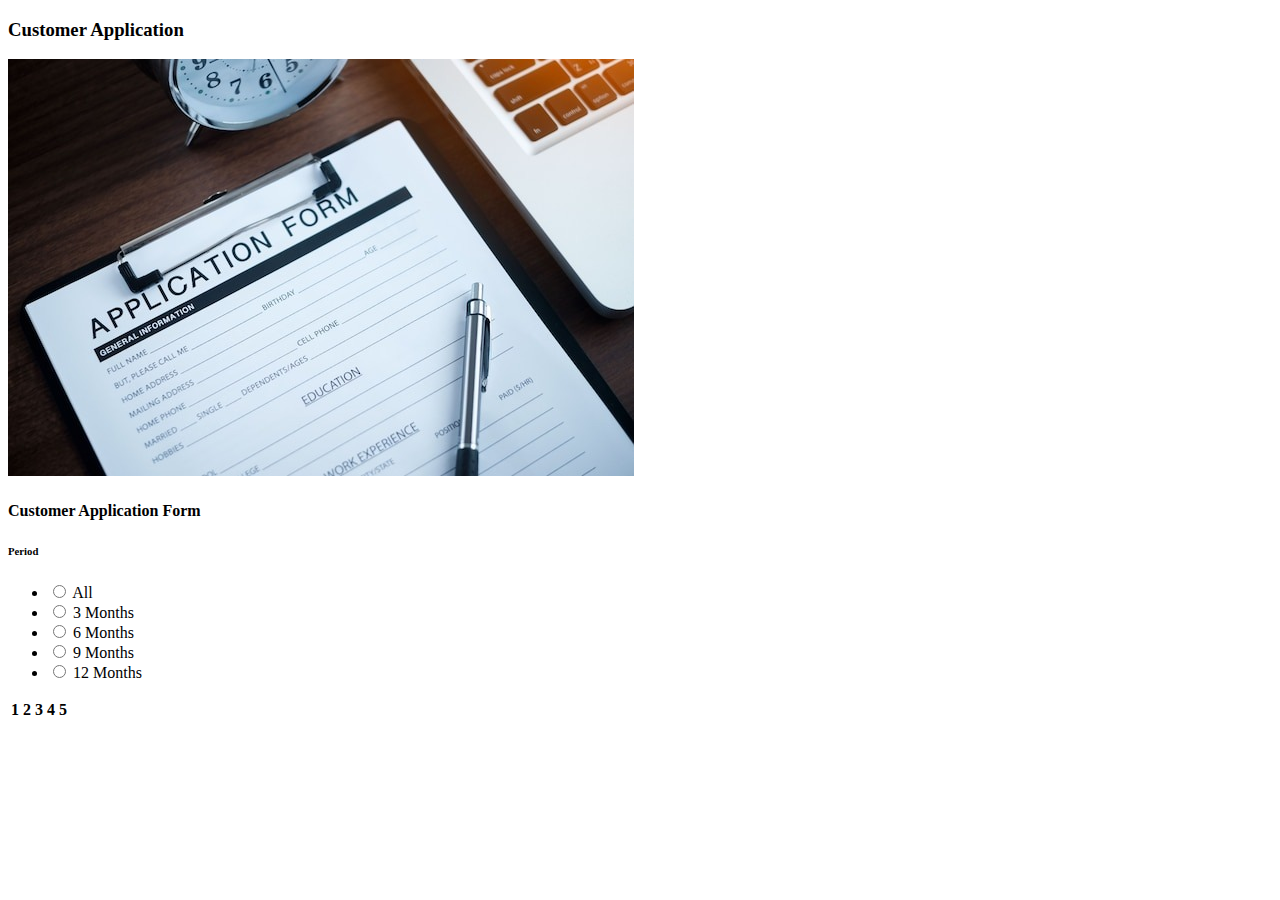
==== application.html @ b5f910ca "Upgrades" ====
<!DOCTYPE html>
<html lang="en">
  <head>
    <meta charset="UTF-8" />
    <meta name="viewport" content="width=device-width, initial-scale=1.0" />
    <link rel="stylesheet" href="assets/css/style.css" />
    <link
      rel="stylesheet"
      href="https://cdnjs.cloudflare.com/ajax/libs/font-awesome/5.15.4/css/all.min.css"
      integrity="sha512-1ycn6IcaQQ40/MKBW2W4Rhis/DbILU74C1vSrLJxCq57o941Ym01SwNsOMqvEBFlcgUa6xLiPY/NS5R+E6ztJQ=="
      crossorigin="anonymous"
      referrerpolicy="no-referrer"
    />
    <link
      rel="shortcut icon"
      href="assets/images/favicon.ico"
      type="image/x-icon"
    />
    <script src="assets/js/script.js" type="text/javascript"></script>
    <title>Back-Office | Dashboard</title>
  </head>
  <body>
    <main>
      <section class="head">
        <div class="container">
          <div class="employee-name">
            <h3>Customer Application</h3>
          </div>
          <div class="image-container">
            <img
              src="Assets/images/application-form-laptop-computer.jpg"
              alt="An image of a solar farm"
            />
          </div>
        </div>
      </section>

      <!--Options-->
      <section class="options">
        <div class="package-header">
          <h4>Customer Application Form</h4>
        </div>
        <div class="main-section">
          <div class="filter-options">
            <div class="container">
              <div class="item">
                <div class="area-head">
                  <h6>Period</h6>
                </div>
                <ul>
                  <li>
                    <input type="radio" name="period" id="all" />
                    <label for="all">All</label>
                  </li>
                  <li>
                    <input type="radio" name="period" id="3-months" />
                    <label for="3-months">3 Months</label>
                  </li>
                  <li>
                    <input type="radio" name="period" id="6-months" />
                    <label for="6-months">6 Months</label>
                  </li>
                  <li>
                    <input type="radio" name="period" id="9-months" />
                    <label for="9-months">9 Months</label>
                  </li>
                  <li>
                    <input type="radio" name="period" id="12-months" />
                    <label for="12-months">12 Months</label>
                  </li>
                </ul>
              </div>
            </div>
          </div>
          <div class="tables">
            <table class="app-form">
              <thead>
                <th>1</th>
                <th>2</th>
                <th>3</th>
                <th>4</th>
                <th>5</th>
              </thead>
            </table>
          </div>
        </div>
      </section>
    </main>
  </body>
</html>
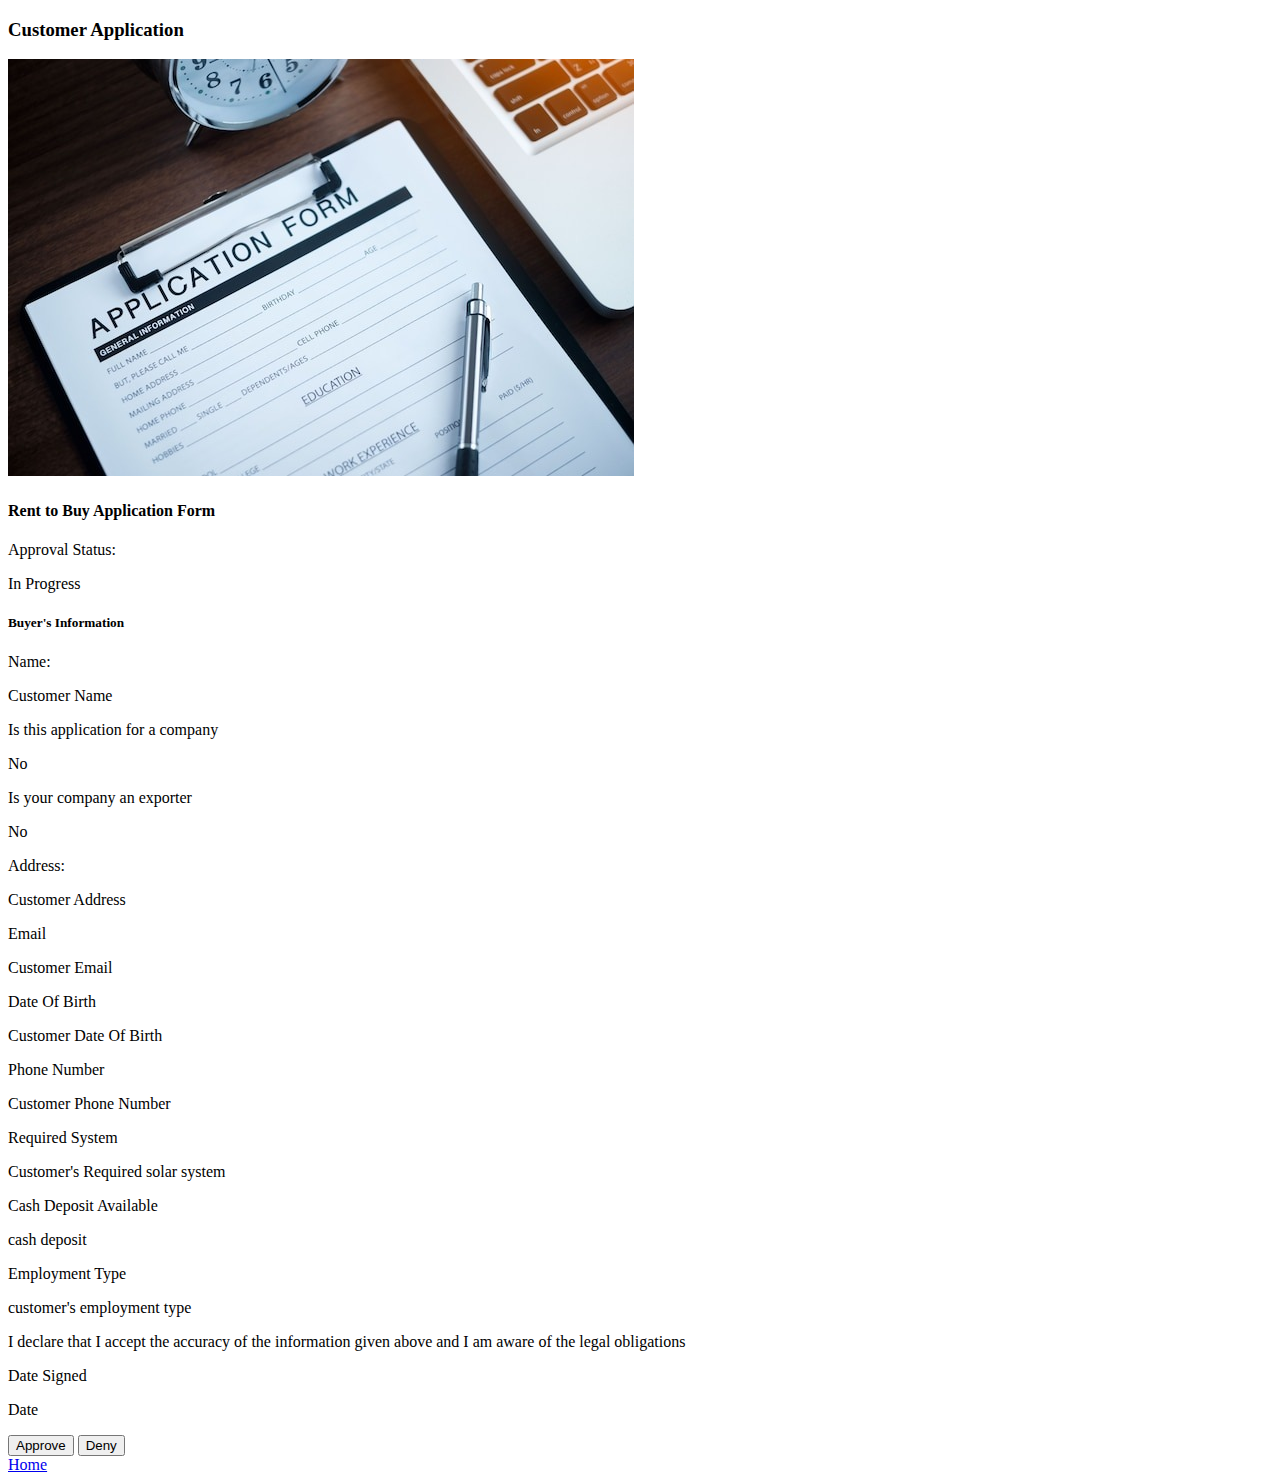
==== commit 1fa3d8d9: "Finalized employee Screens" ====
--- a/application.html
+++ b/application.html
@@ -38,53 +38,77 @@
       <!--Options-->
       <section class="options">
         <div class="package-header">
-          <h4>Customer Application Form</h4>
+          <h4>Rent to Buy Application Form</h4>
         </div>
         <div class="main-section">
-          <div class="filter-options">
-            <div class="container">
-              <div class="item">
-                <div class="area-head">
-                  <h6>Period</h6>
-                </div>
-                <ul>
-                  <li>
-                    <input type="radio" name="period" id="all" />
-                    <label for="all">All</label>
-                  </li>
-                  <li>
-                    <input type="radio" name="period" id="3-months" />
-                    <label for="3-months">3 Months</label>
-                  </li>
-                  <li>
-                    <input type="radio" name="period" id="6-months" />
-                    <label for="6-months">6 Months</label>
-                  </li>
-                  <li>
-                    <input type="radio" name="period" id="9-months" />
-                    <label for="9-months">9 Months</label>
-                  </li>
-                  <li>
-                    <input type="radio" name="period" id="12-months" />
-                    <label for="12-months">12 Months</label>
-                  </li>
-                </ul>
+          <div class="form-container">
+            <form action="#">
+              <div class="criteria">
+                <span>Approval Status:</span>
+                <p class="app-status">In Progress</p>
               </div>
-            </div>
-          </div>
-          <div class="tables">
-            <table class="app-form">
-              <thead>
-                <th>1</th>
-                <th>2</th>
-                <th>3</th>
-                <th>4</th>
-                <th>5</th>
-              </thead>
-            </table>
+              <h5>Buyer's Information</h5>
+              <div class="criteria">
+                <span>Name:</span>
+                <p>Customer Name</p>
+              </div>
+              <div class="criteria">
+                <span>Is this application for a company</span>
+                <p>No</p>
+              </div>
+              <div class="criteria">
+                <span>Is your company an exporter</span>
+                <p>No</p>
+              </div>
+              <div class="criteria">
+                <span>Address:</span>
+                <p>Customer Address</p>
+              </div>
+              <div class="criteria">
+                <span>Email</span>
+                <p>Customer Email</p>
+              </div>
+              <div class="criteria">
+                <span>Date Of Birth</span>
+                <p>Customer Date Of Birth</p>
+              </div>
+              <div class="criteria">
+                <span>Phone Number</span>
+                <p>Customer Phone Number</p>
+              </div>
+              <div class="criteria">
+                <span>Required System</span>
+                <p>Customer's Required solar system</p>
+              </div>
+              <div class="criteria">
+                <span>Cash Deposit Available</span>
+                <p>cash deposit</p>
+              </div>
+              <div class="criteria">
+                <span>Employment Type</span>
+                <p>customer's employment type</p>
+              </div>
+              <p>
+                I declare that I accept the accuracy of the information given
+                above and I am aware of the legal obligations
+              </p>
+              <div class="criteria">
+                <span>Date Signed</span>
+                <p>Date</p>
+              </div>
+              <div class="criteria">
+                <span></span>
+                <p></p>
+              </div>
+              <div class="buttons">
+                <input type="submit" value="Approve" />
+                <input type="submit" value="Deny" />
+              </div>
+            </form>
           </div>
         </div>
       </section>
+      <a href="index.html" class="return-link">Home</a>
     </main>
   </body>
 </html>
